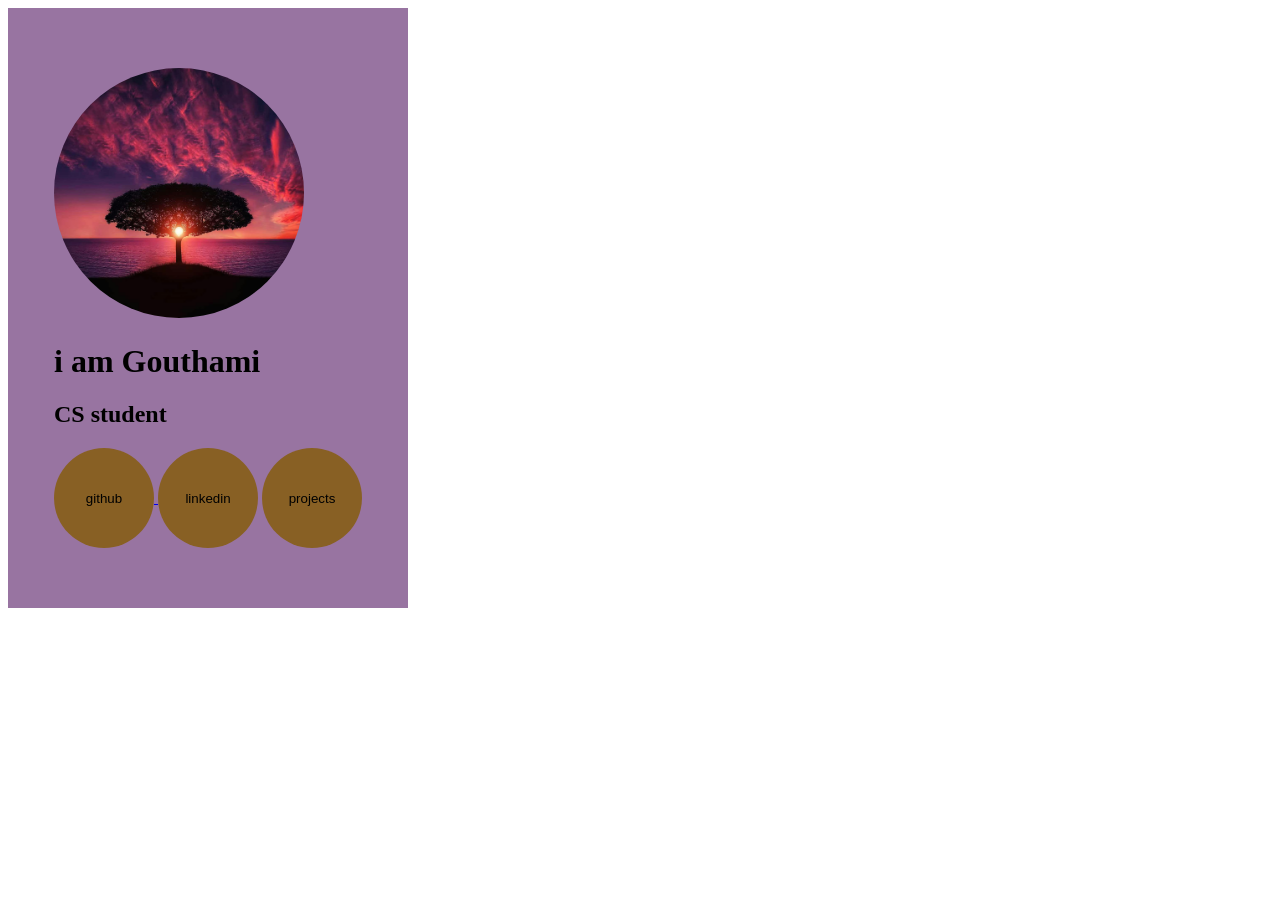
==== index.html @ 5e72c63b "Initial commit" ====
<!DOCTYPE html>
<html lang="en">
<head>
    <meta charset="UTF-8">
    <meta name="viewport" content="width=device-width, initial-scale=1.0">
    <title>Document</title>
    <link rel="stylesheet" href="style.css"/>
</head>
<body>
    <div class="box">
        <div>
            <img src="hi.jpg" alt="profile photo" class="img"/>
                <class="txt"/>
                <h1> i am Gouthami </h1> 
                <h2> CS student</h2>
    
        <div>
            <a href="https://github.com/GouthamiV24/portfolio">
            <button>github</button>
            </a>
            <button>linkedin</button>
            <a href="projects.html">
            <button>projects</button>
            </a>
            </div>
        </div>   
        </div>
    </div>
    
</body>
</html>
---- style.css ----
.box {
    background-color: rgb(152, 116, 161);
    height:600px;
    width: 400px;
    display: flex;
    justify-content: center;
    align-items: center;
}
.h1{
    color: blue;
}
.innerbox {
    background-color: rgba(44, 38, 113, 0.844);
    height: 300px;
    width: 300px;
    border-radius: 800%;
}
.img {
    height: 250px;
    width: 250px;
    border-radius: 500%;
    object-fit: cover;

}
.txt {
    color: rgb(185, 14, 14);
    padding: 18px;
    padding-left: 18px ;
    padding-right: 18px;
}
button {
    background-color: rgb(136, 96, 36);
    height: 100px;
    width: 100px;
    border: none;
    border-radius: 50%;
}
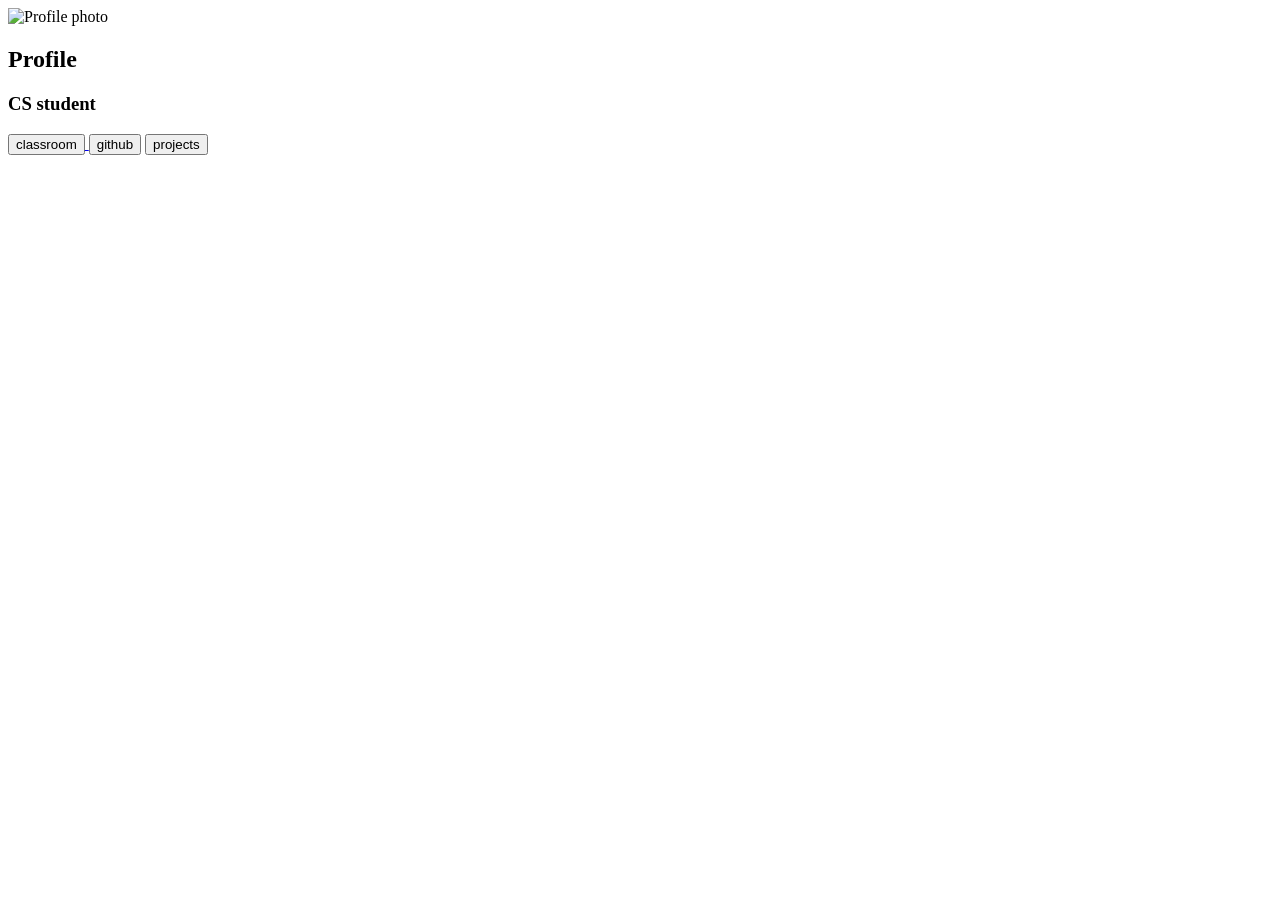
==== commit 2c1cadf9: "Add files via upload" ====
--- a/index.html
+++ b/index.html
@@ -4,28 +4,24 @@
     <meta charset="UTF-8">
     <meta name="viewport" content="width=device-width, initial-scale=1.0">
     <title>Document</title>
-    <link rel="stylesheet" href="style.css"/>
+    <link rel="stylesheet" href="../static/styles.css"/>
 </head>
 <body>
     <div class="box">
         <div>
-            <img src="hi.jpg" alt="profile photo" class="img"/>
-                <class="txt"/>
-                <h1> i am Gouthami </h1> 
-                <h2> CS student</h2>
-    
-        <div>
-            <a href="https://github.com/GouthamiV24/portfolio">
-            <button>github</button>
-            </a>
-            <button>linkedin</button>
-            <a href="projects.html">
-            <button>projects</button>
-            </a>
+            <img src="../static/profile.png" alt="Profile photo" class="img"/>
+            <div><h2>Profile</h2></div>
+            <div class="txt">
+                <h3>CS student</h3>
             </div>
-        </div>   
+                <a href="https://classroom.google.com/">
+                <button>classroom</button>
+                </a>
+                <button>github</button>
+                <a href="projects.html">
+                <button>projects</button>
+                </a>
+            </div>
         </div>
-    </div>
-    
 </body>
 </html>
